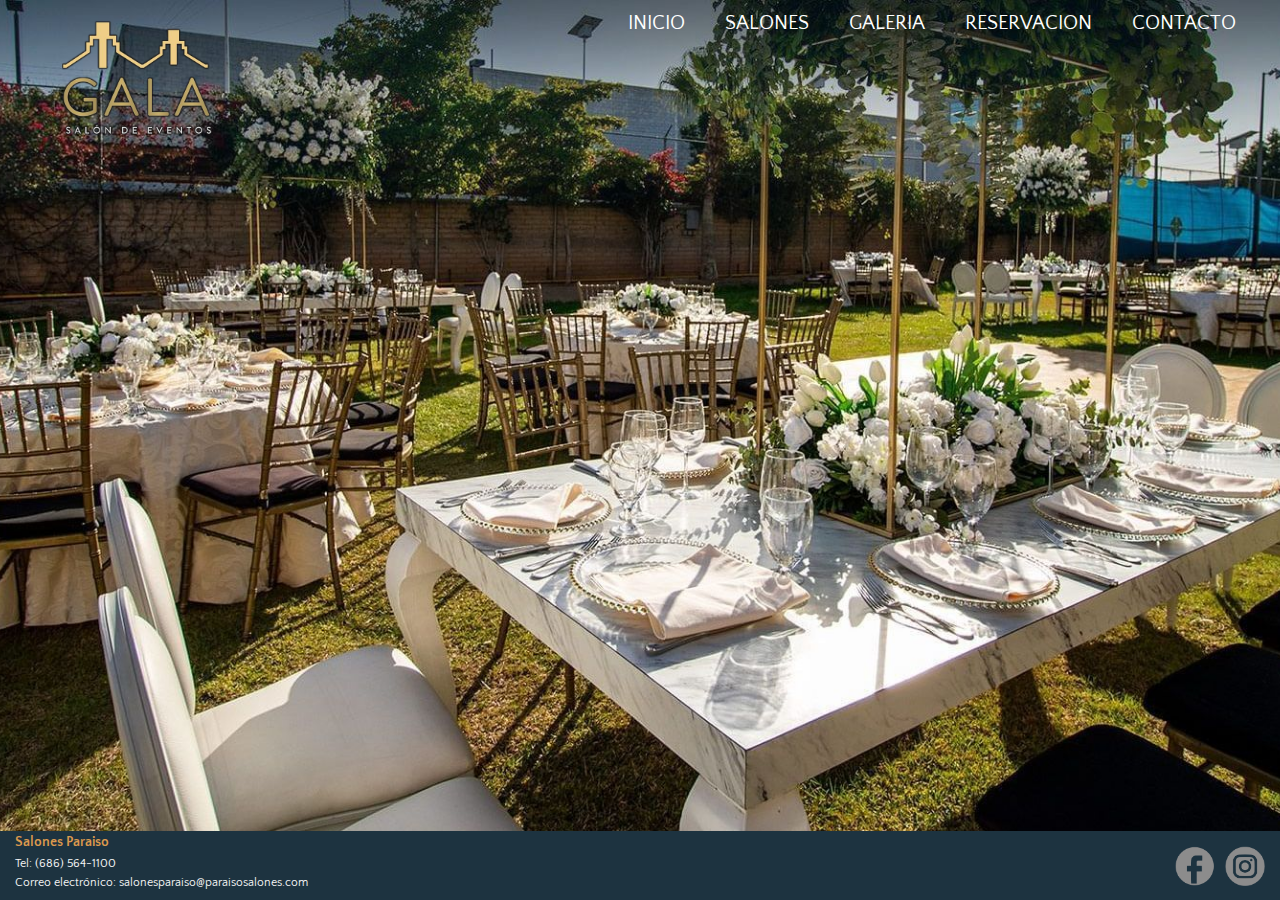
==== index.html @ 3ddb5a04 "se crearon footer y navegador" ====
<!DOCTYPE html>
<html lang="en">
<head>
    <title>Proyecto U2</title>
    <meta charset="UTF-8">
    <meta name="viewport" content="width=device-width, initial-scale=1.0">
    
    <link rel="preconnect" href="https://fonts.googleapis.com">
    <link rel="preconnect" href="https://fonts.gstatic.com" crossorigin>
    <link href="https://fonts.googleapis.com/css2?family=Quattrocento+Sans:ital,wght@0,400;0,700;1,400;1,700&display=swap" rel="stylesheet">
    
    <link href="https://cdn.jsdelivr.net/npm/bootstrap@5.3.3/dist/css/bootstrap.min.css" rel="stylesheet" integrity="sha384-QWTKZyjpPEjISv5WaRU9OFeRpok6YctnYmDr5pNlyT2bRjXh0JMhjY6hW+ALEwIH" crossorigin="anonymous">
    <script src="https://cdn.jsdelivr.net/npm/bootstrap@5.3.3/dist/js/bootstrap.bundle.min.js" integrity="sha384-YvpcrYf0tY3lHB60NNkmXc5s9fDVZLESaAA55NDzOxhy9GkcIdslK1eN7N6jIeHz" crossorigin="anonymous"></script>
    
    <link rel="stylesheet" href="/css/styles.css">
    <link rel="stylesheet" href="/css/index.css">

    <script src="./js/footer.js"></script>
    <script src="./js/navegador.js"></script>
    <link rel="stylesheet" href="/css/footer.css">
    <link rel="stylesheet" href="/css/navegador.css">
</head>
<body>
    <div class="navegador"></div>
    <div class="footer"></div>
</body>
</html>
---- css/styles.css ----
*{
    margin: 0;
    padding: 0;
    font-family: "Quattrocento Sans", sans-serif;
    font-style: normal;
}

:root{
    --primer: #DC994D;
    --segundo: #1D3340;
    --tercer: #FFFF;
}

ul{
    list-style: none;
}

a{
    text-decoration: none;
}
---- css/index.css ----
body {
    background-image: url('../img/jardin.jpg'); /* Ruta de tu imagen */
    background-size: cover; /* Ajusta la imagen para cubrir toda la pantalla */
    background-position: center; /* Centra la imagen */
    background-attachment: fixed; /* Mantiene la imagen fija al hacer scroll */
    display: flex;
    flex-direction: column;
    min-height: 100vh;
}
---- css/footer.css ----
.footer {
    background-color: #1D3340;
    font-size: 12px; /* Smaller text size */
    color: whitesmoke;
    margin-top: auto;
    display: flex;
    justify-content: space-between;
    align-items: center;
}

.footer-content {
    display: flex;
    justify-content: space-between;
    width: 100%;
    align-items: center;
}

.footer-text {
    margin-top: 10px;
    margin-left: 15px;
    text-align: left;
    line-height: 0.2; /* Reduce line spacing */
}

.footer-text p:first-of-type {
    color: #DC994D; /* Make the first paragraph black */
    padding-bottom: 3px;
    font-size: 14px;
    font-weight: bold;
}

.footer-icons {
    display: flex;
    gap: 10px;
    margin-right: 15px;
}

.footer-icons img {
    width: 40px; /* Adjust the width as needed */
    height: 40px; /* Adjust the height as needed */
}
---- css/navegador.css ----
.navbar{
    padding: 0px;
}
.navbar-brand {
    color: whitesmoke;
    font-size: 36px;
    padding-top: 20px;
    padding-left: 50px;
    font-style: italic;
}

.navbar-brand img {
    width: 150px;
    height: auto;
}

.align-top {
    align-items: flex-start !important;
}

.navbar-nav .nav-link {
    color: white !important;  /* Make the text white */
    transition: background-color 0.3s ease-in-out; /* Smooth transition */
    font-size: 20px;
}

.navbar-nav .nav-link:hover {
    background-color: #1D3340;  /* Change background to blue when hovered */
    color: white !important; /* Ensure text remains white */
}
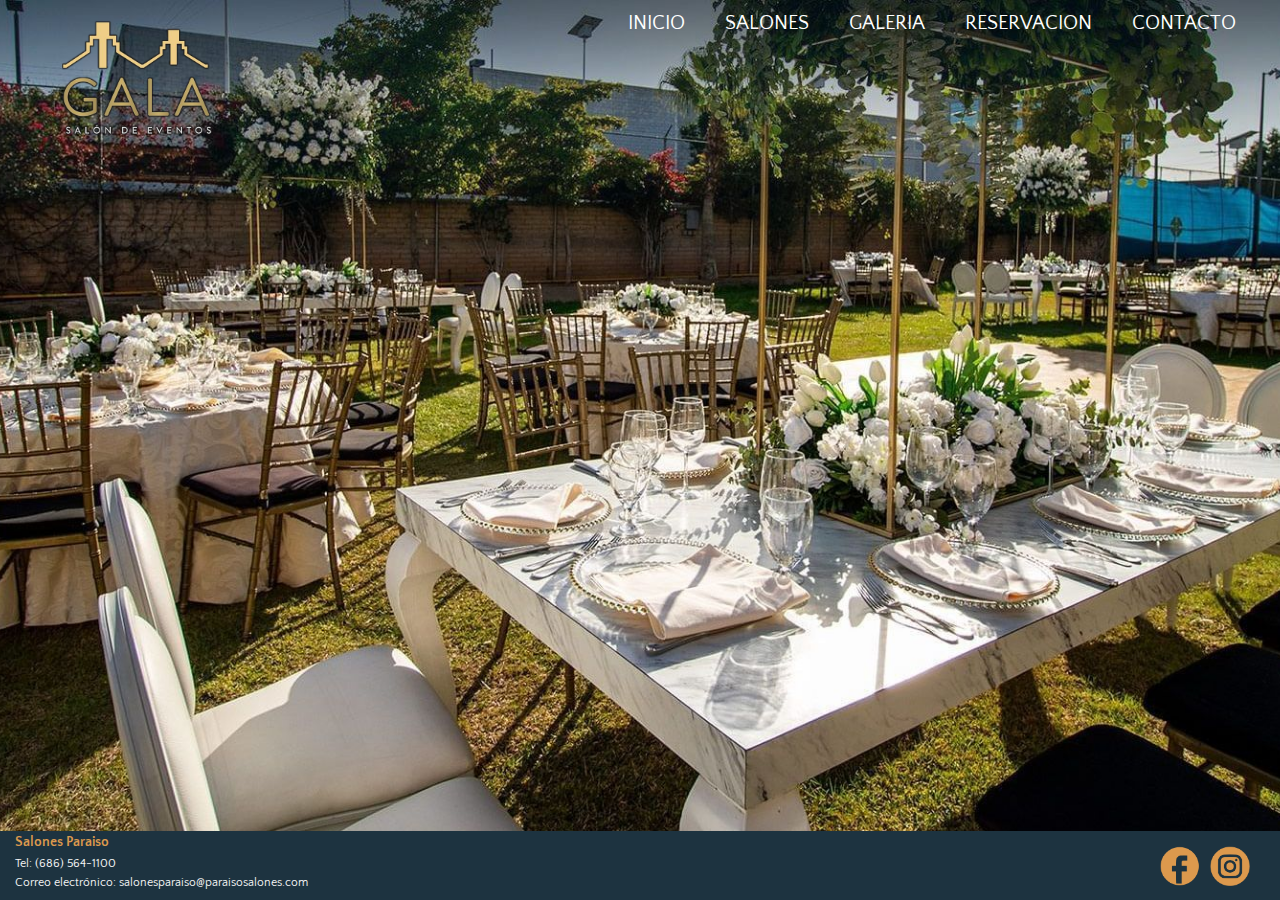
==== commit 8f1ba9ca: "Merge branch 'main' of https://github.com/Rivas-R/ProyectoU2 into salones" ====
--- a/index.html
+++ b/index.html
@@ -4,17 +4,17 @@
     <title>Proyecto U2</title>
     <meta charset="UTF-8">
     <meta name="viewport" content="width=device-width, initial-scale=1.0">
-    
+    <!-- Google fonts -->
     <link rel="preconnect" href="https://fonts.googleapis.com">
     <link rel="preconnect" href="https://fonts.gstatic.com" crossorigin>
     <link href="https://fonts.googleapis.com/css2?family=Quattrocento+Sans:ital,wght@0,400;0,700;1,400;1,700&display=swap" rel="stylesheet">
-    
+    <!-- Bootstrap -->
     <link href="https://cdn.jsdelivr.net/npm/bootstrap@5.3.3/dist/css/bootstrap.min.css" rel="stylesheet" integrity="sha384-QWTKZyjpPEjISv5WaRU9OFeRpok6YctnYmDr5pNlyT2bRjXh0JMhjY6hW+ALEwIH" crossorigin="anonymous">
     <script src="https://cdn.jsdelivr.net/npm/bootstrap@5.3.3/dist/js/bootstrap.bundle.min.js" integrity="sha384-YvpcrYf0tY3lHB60NNkmXc5s9fDVZLESaAA55NDzOxhy9GkcIdslK1eN7N6jIeHz" crossorigin="anonymous"></script>
-    
+    <!-- styleshetts -->
     <link rel="stylesheet" href="/css/styles.css">
     <link rel="stylesheet" href="/css/index.css">
-
+    <!-- footer y navegador -->
     <script src="./js/footer.js"></script>
     <script src="./js/navegador.js"></script>
     <link rel="stylesheet" href="/css/footer.css">
--- a/css/footer.css
+++ b/css/footer.css
@@ -35,7 +35,7 @@
     margin-right: 15px;
 }
 
-.footer-icons img {
+.footer-icons a img {
     width: 40px; /* Adjust the width as needed */
     height: 40px; /* Adjust the height as needed */
 }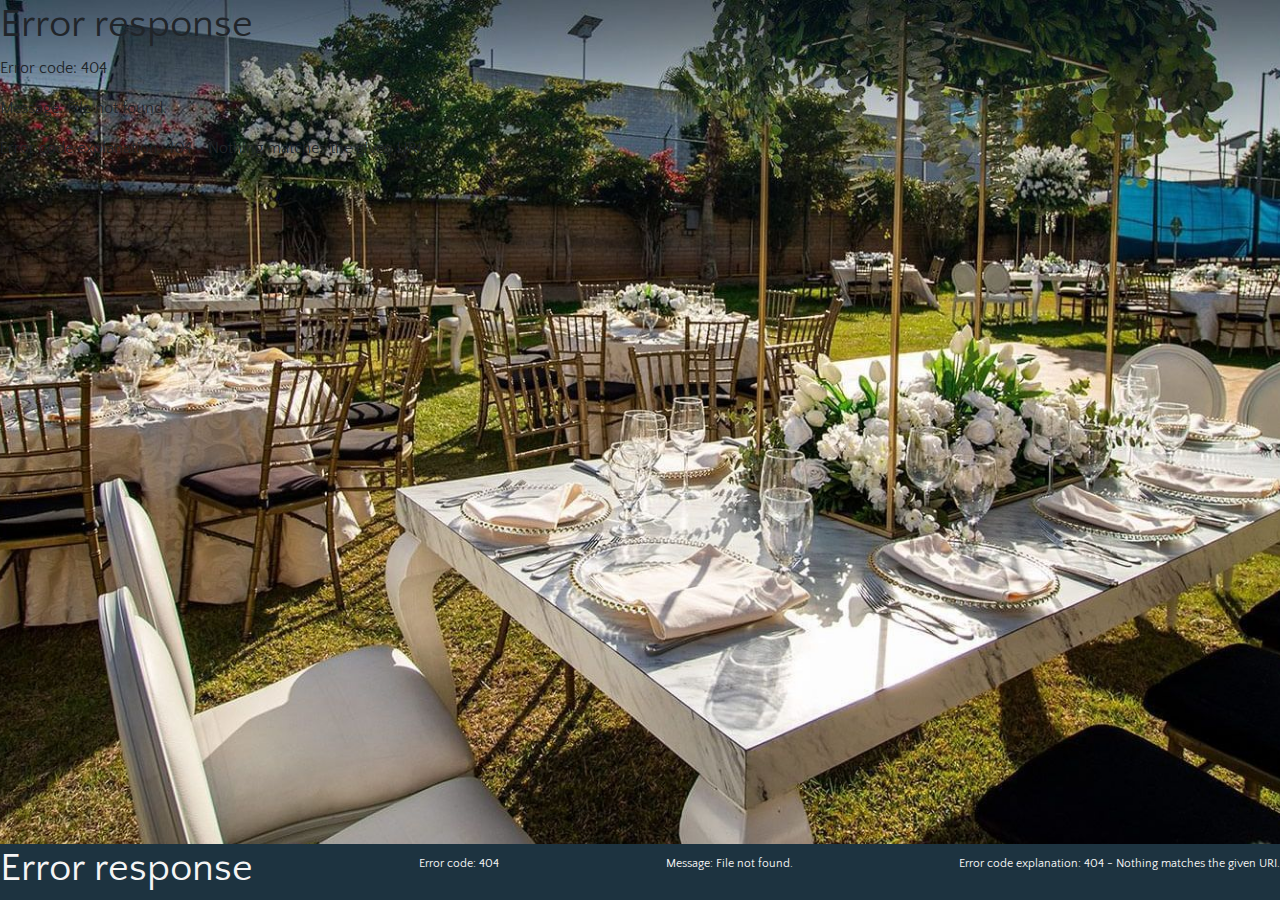
==== commit f0138ece: "direcciones relativas" ====
--- a/index.html
+++ b/index.html
@@ -12,16 +12,65 @@
     <link href="https://cdn.jsdelivr.net/npm/bootstrap@5.3.3/dist/css/bootstrap.min.css" rel="stylesheet" integrity="sha384-QWTKZyjpPEjISv5WaRU9OFeRpok6YctnYmDr5pNlyT2bRjXh0JMhjY6hW+ALEwIH" crossorigin="anonymous">
     <script src="https://cdn.jsdelivr.net/npm/bootstrap@5.3.3/dist/js/bootstrap.bundle.min.js" integrity="sha384-YvpcrYf0tY3lHB60NNkmXc5s9fDVZLESaAA55NDzOxhy9GkcIdslK1eN7N6jIeHz" crossorigin="anonymous"></script>
     <!-- styleshetts -->
-    <link rel="stylesheet" href="/css/styles.css">
-    <link rel="stylesheet" href="/css/index.css">
+    <link rel="stylesheet" href="./css/styles.css">
+    <link rel="stylesheet" href="./css/index.css">
     <!-- footer y navegador -->
     <script src="./js/footer.js"></script>
     <script src="./js/navegador.js"></script>
-    <link rel="stylesheet" href="/css/footer.css">
-    <link rel="stylesheet" href="/css/navegador.css">
+    <link rel="stylesheet" href="./css/footer.css">
+    <link rel="stylesheet" href="./css/navegador.css">
 </head>
 <body>
-    <div class="navegador"></div>
-    <div class="footer"></div>
+    <div class="navegador">
+        <nav class="navbar navbar-expand-lg navbar-transparent bg-transparent">
+            <div class="container-fluid align-top">
+                <a class="navbar-brand" href="./index.html">
+                    <img src="./img/logo2.png" alt="Logo">
+                </a>
+                <button class="navbar-toggler" type="button" data-bs-toggle="collapse" data-bs-target="#navbarNavAltMarkup" aria-controls="navbarNavAltMarkup" aria-expanded="false" aria-label="Toggle navigation">
+                    <span class="navbar-toggler-icon custom-toggler"></span>
+                </button>
+                <div class="collapse navbar-collapse" id="navbarNavAltMarkup">
+                    <div class="navbar-nav ms-auto">
+                    <a class="nav-link active me-4" href="./index.html">INICIO</a>
+                    <a class="nav-link active me-4" href="./html/salones.html">SALONES</a>
+                    <a class="nav-link active me-4" href="./html/galeria.html">GALERIA</a>
+                    <a class="nav-link active me-4" href="./html/reservacion.html">RESERVACION</a>
+                    <a class="nav-link active me-4" href="./html/contacto.html">CONTACTO</a>
+                    </div>
+                </div>
+            </div>
+        </nav>
+    </div>
+    <div class="footer">
+        <div class="footer-content">
+            <div class="footer-text">
+                <p>Pagina creada por RJ2</p>
+                <p>Rivas Alfaro Raul Heriberto</p>    
+                <p>Huang Jiajie</p>
+                <p>Miranda Lugo Javier</p>
+                <p>Dueñas Garcia Antonio</p>
+            </div>
+        
+            <div class="footer-text">
+                <p>Salones Paraiso</p>
+                <p>Tel: (686) 564-xxxx</p>    
+                <p>Salonesparaiso@paraisosalones.com</p>
+                </div>
+        
+            <div class="footer-icons">
+                <div class="footer-icons">
+                    <a href="https://www.facebook.com" target="_blank">
+                        <img src="./img/fb_icon.png" alt="Facebook Icon">
+                    </a>
+                    <a href="https://www.instagram.com" target="_blank">
+                        <img src="./img/insta_icon.png" alt="Instagram Icon">
+                    </a>
+                </div>
+            </div>
+            
+        </div>
+        
+    </div>
 </body>
 </html>--- a/css/navegador.css
+++ b/css/navegador.css
@@ -7,6 +7,10 @@
     padding-top: 20px;
     padding-left: 50px;
     font-style: italic;
+}
+
+.custom-toggler {
+    background-image: url("data:image/svg+xml;charset=utf8,%3Csvg viewBox='0 0 30 30' xmlns='http://www.w3.org/2000/svg'%3E%3Cpath stroke='rgba(255, 255, 255, 1)' stroke-width='2' stroke-linecap='round' stroke-miterlimit='10' d='M4 7h22M4 15h22M4 23h22'/%3E%3C/svg%3E");
 }
 
 .navbar-brand img {
